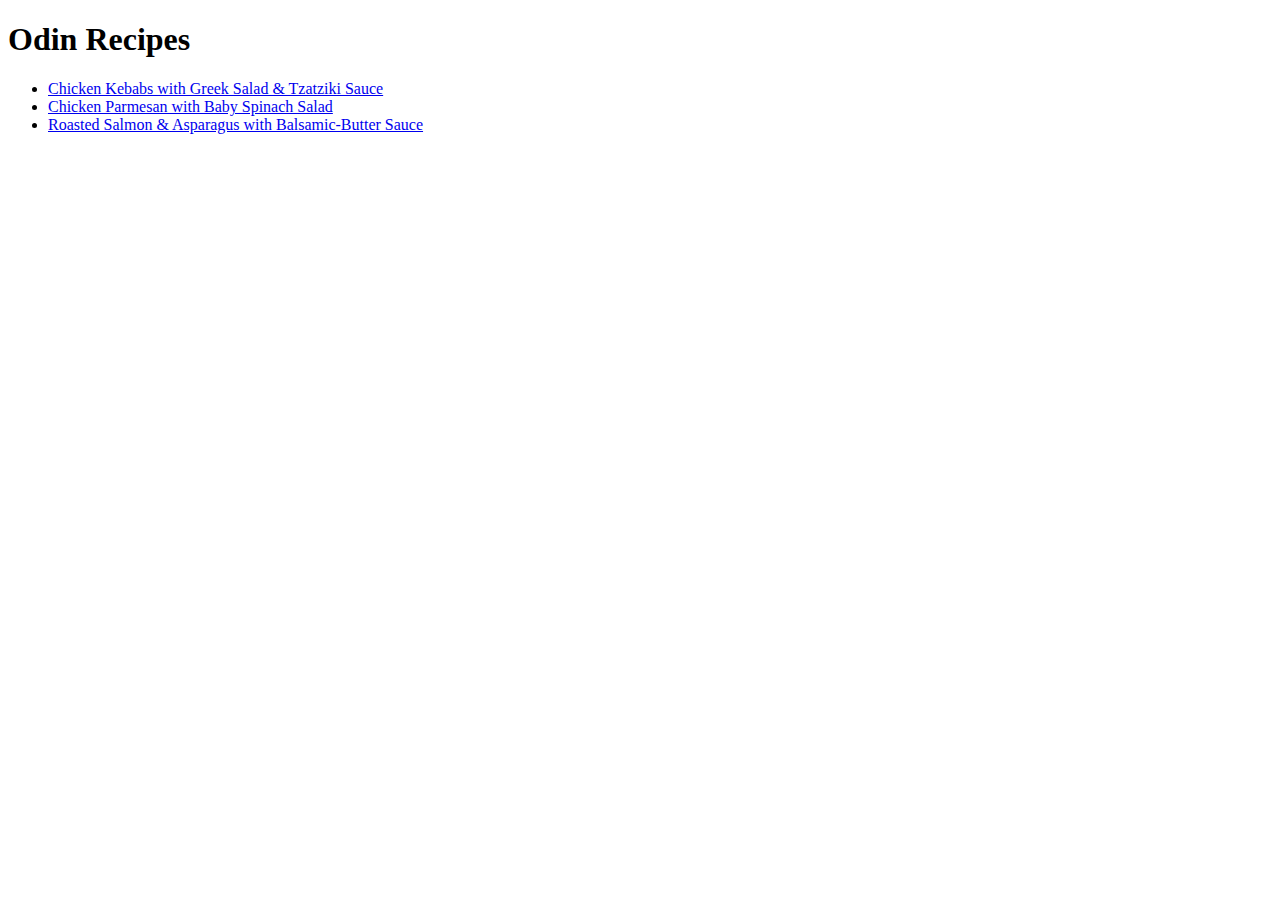
==== index.html @ a4f29288 "Created a new website with my favorite recipes. Should have made separate commits..." ====
<!DOCTYPE html>
<html lang="en">
<head>
    <meta charset="UTF-8">
    <meta http-equiv="X-UA-Compatible" content="IE=edge">
    <meta name="viewport" content="width=device-width, initial-scale=1.0">
    <title>Recipe Page</title>
</head>
<body>
    <h1>Odin Recipes</h1>
    <ul>
        <li><a href="recipes/kebab.html">Chicken Kebabs with Greek Salad & Tzatziki Sauce</a></li>
        <li><a href="recipes/chickenparm.html">Chicken Parmesan with Baby Spinach Salad</a></li>
        <li><a href="recipes/salmon.html">Roasted Salmon & Asparagus with Balsamic-Butter Sauce</a></li>
    </ul>
    
</body>
</html>
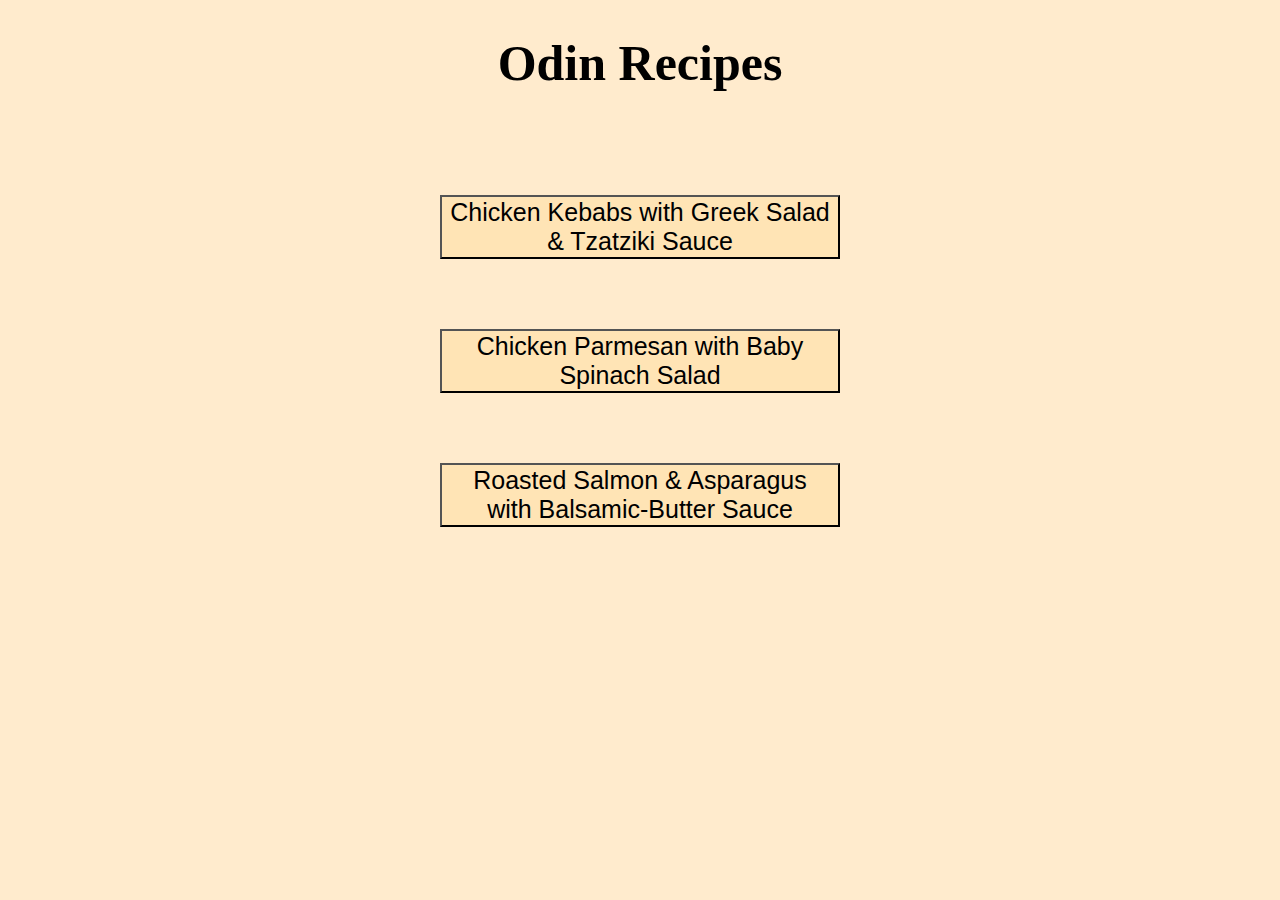
==== commit 2a1bc47a: "Add css for style and update html properties" ====
--- a/index.html
+++ b/index.html
@@ -5,14 +5,23 @@
     <meta http-equiv="X-UA-Compatible" content="IE=edge">
     <meta name="viewport" content="width=device-width, initial-scale=1.0">
     <title>Recipe Page</title>
+    <link rel="stylesheet" href="styles/style.css">
 </head>
 <body>
     <h1>Odin Recipes</h1>
-    <ul>
-        <li><a href="recipes/kebab.html">Chicken Kebabs with Greek Salad & Tzatziki Sauce</a></li>
-        <li><a href="recipes/chickenparm.html">Chicken Parmesan with Baby Spinach Salad</a></li>
-        <li><a href="recipes/salmon.html">Roasted Salmon & Asparagus with Balsamic-Butter Sauce</a></li>
-    </ul>
+    <div class="buttons">
+        <button onclick="window.location.href='recipes/kebab.html';">
+            Chicken Kebabs with Greek Salad & Tzatziki Sauce
+        </button>
+        <br>
+        <button onclick="window.location.href='recipes/chickenparm.html';">
+            Chicken Parmesan with Baby Spinach Salad
+        </button>
+        <br>
+        <button onclick="window.location.href='recipes/salmon.html';">
+            Roasted Salmon & Asparagus with Balsamic-Butter Sauce
+        </button>
+    </div>
     
 </body>
 </html>--- a/styles/style.css
+++ b/styles/style.css
@@ -0,0 +1,23 @@
+/* style.css */
+
+body {
+    background-color: blanchedalmond;
+}
+
+h1 {
+    font-size: 50px;
+    text-align: center;
+    color: black;
+}
+
+.buttons {
+    text-align: center;
+}
+
+button {
+    font-size: 25px;
+    width: 400px;
+    height: auto;
+    margin-top: 70px;
+    background-color: moccasin;
+}